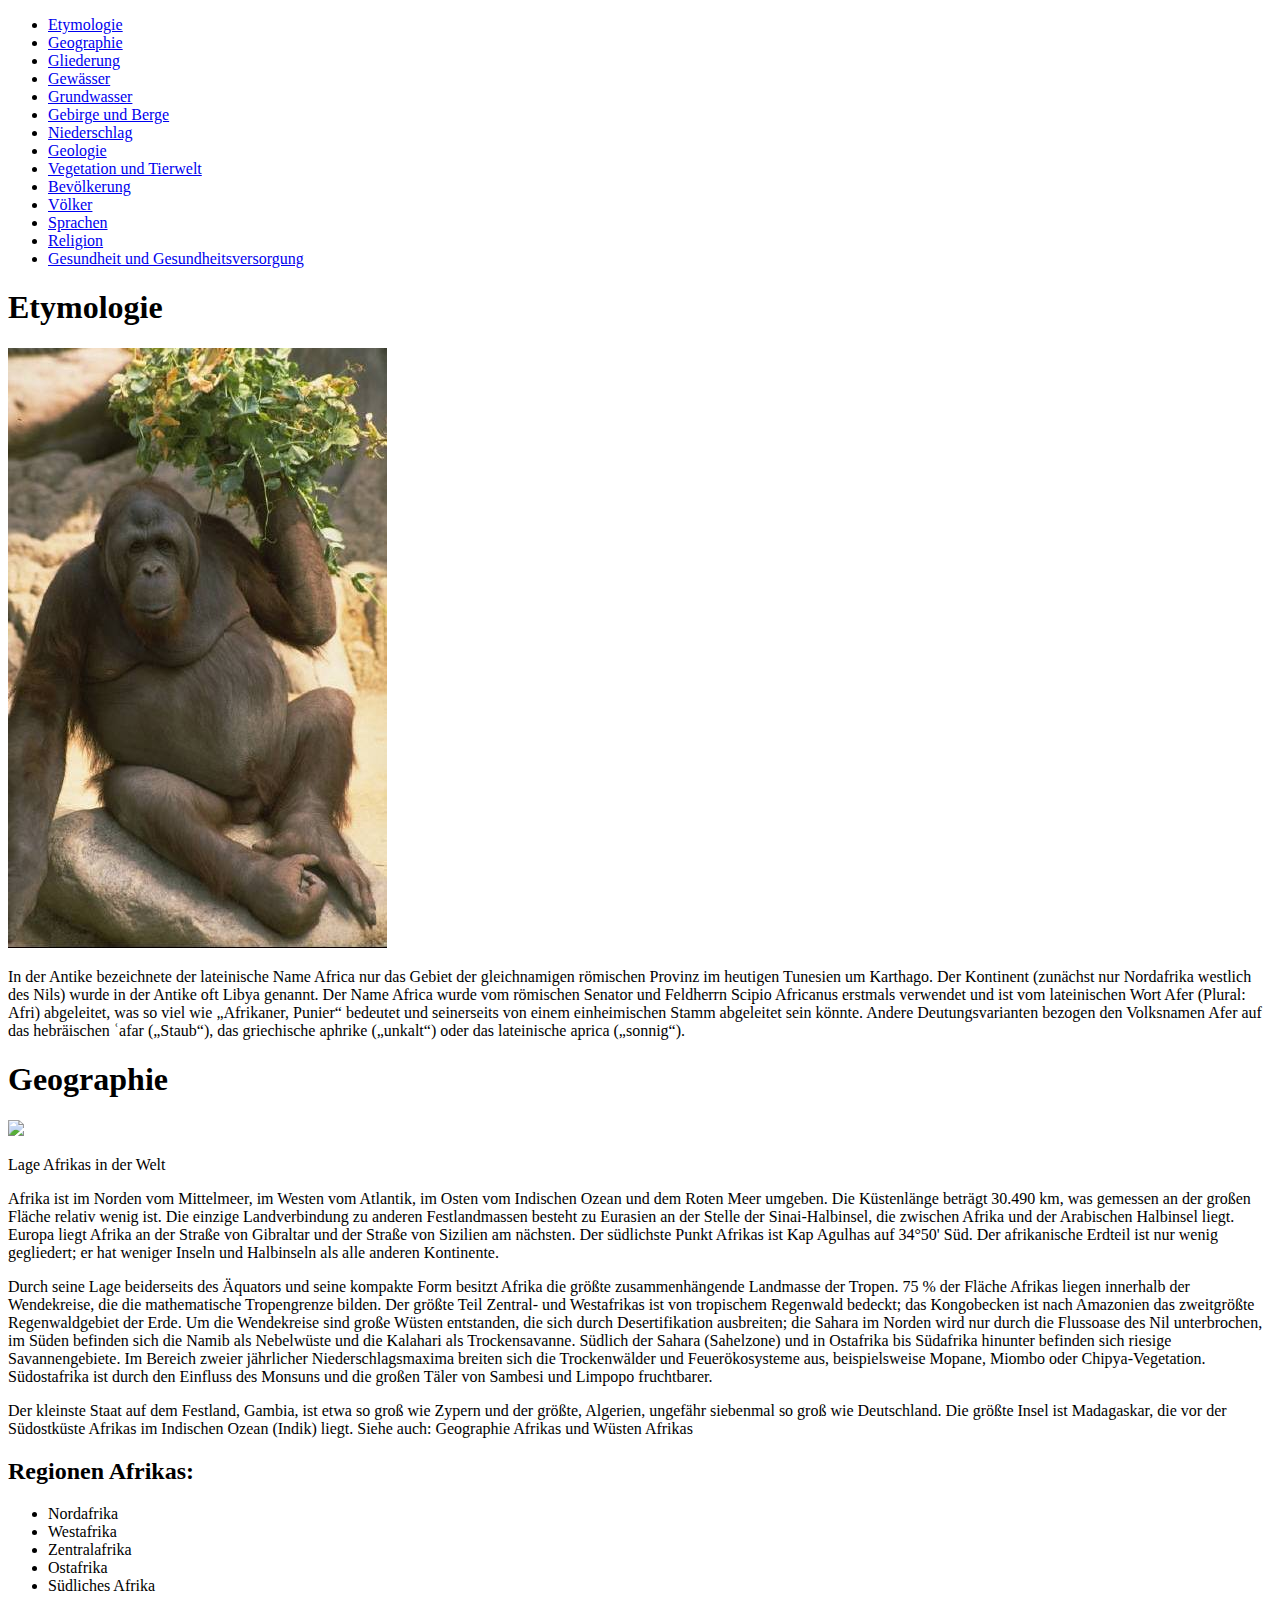
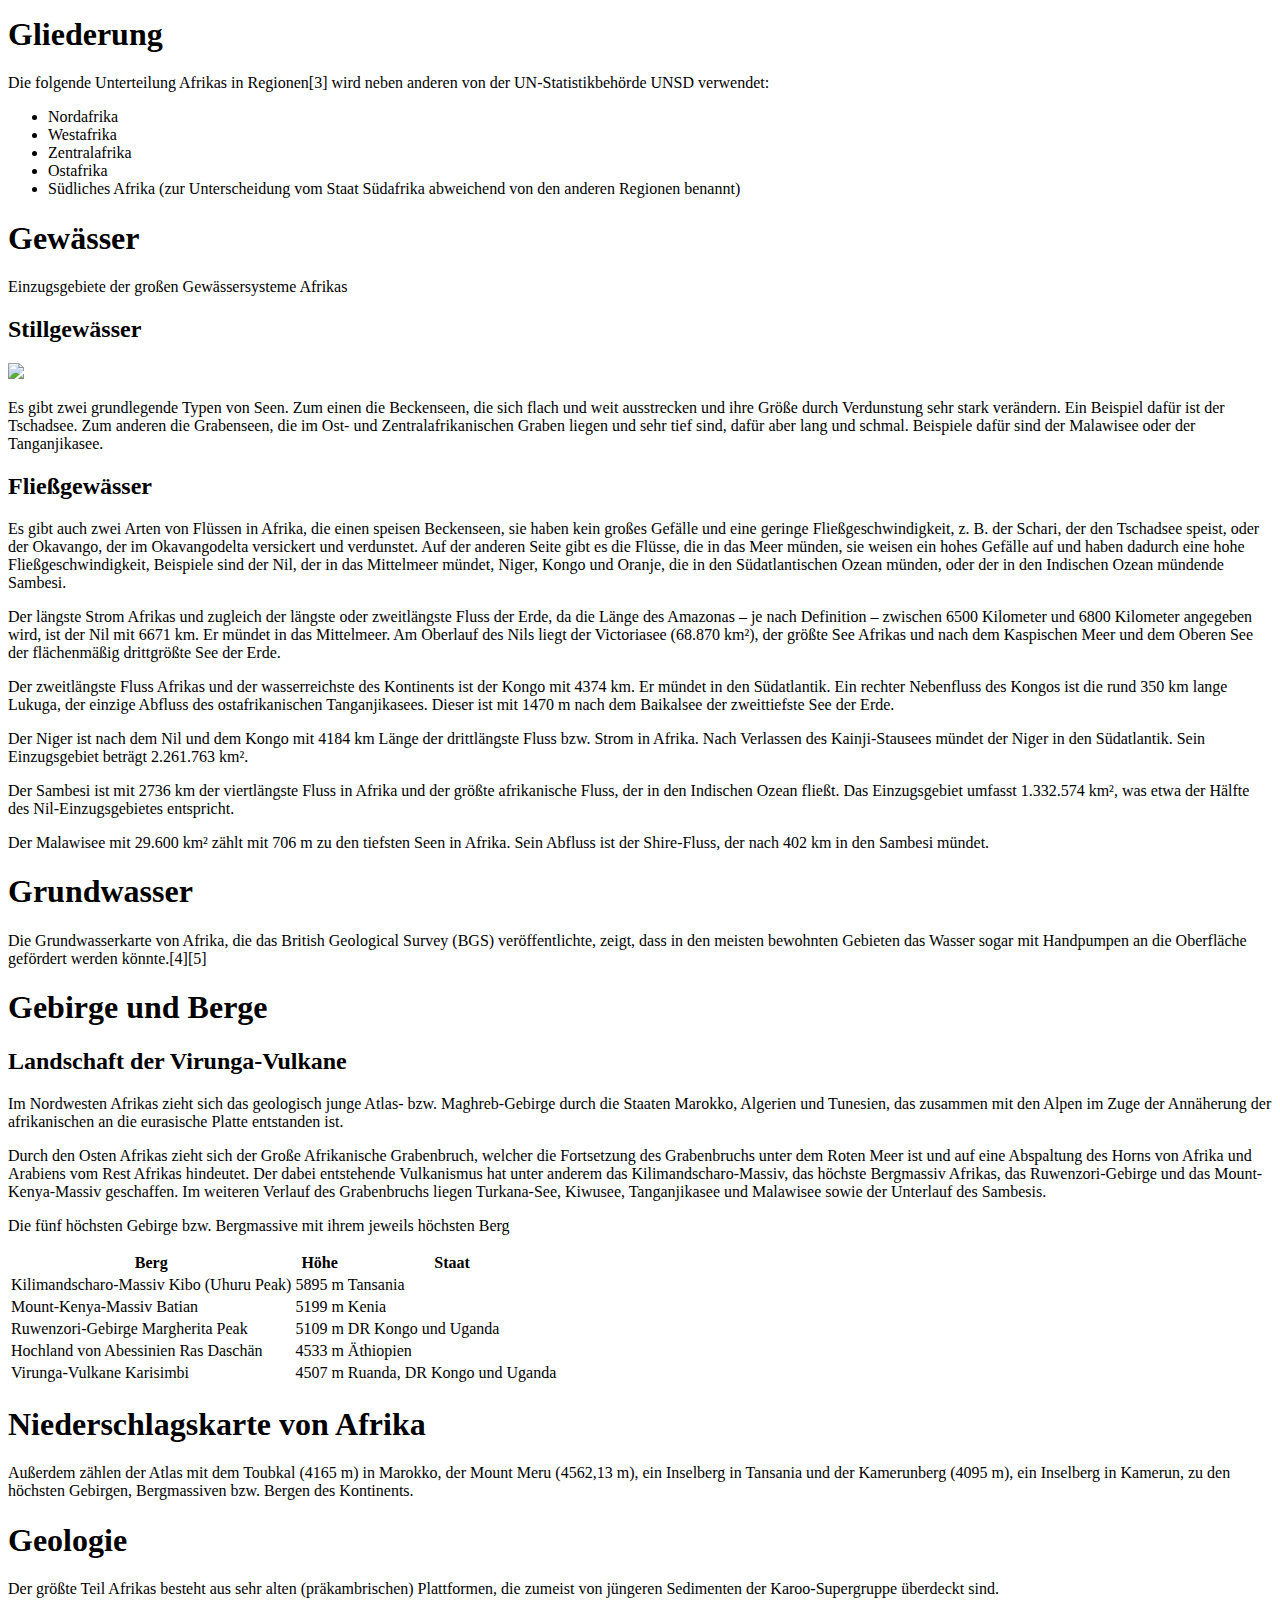
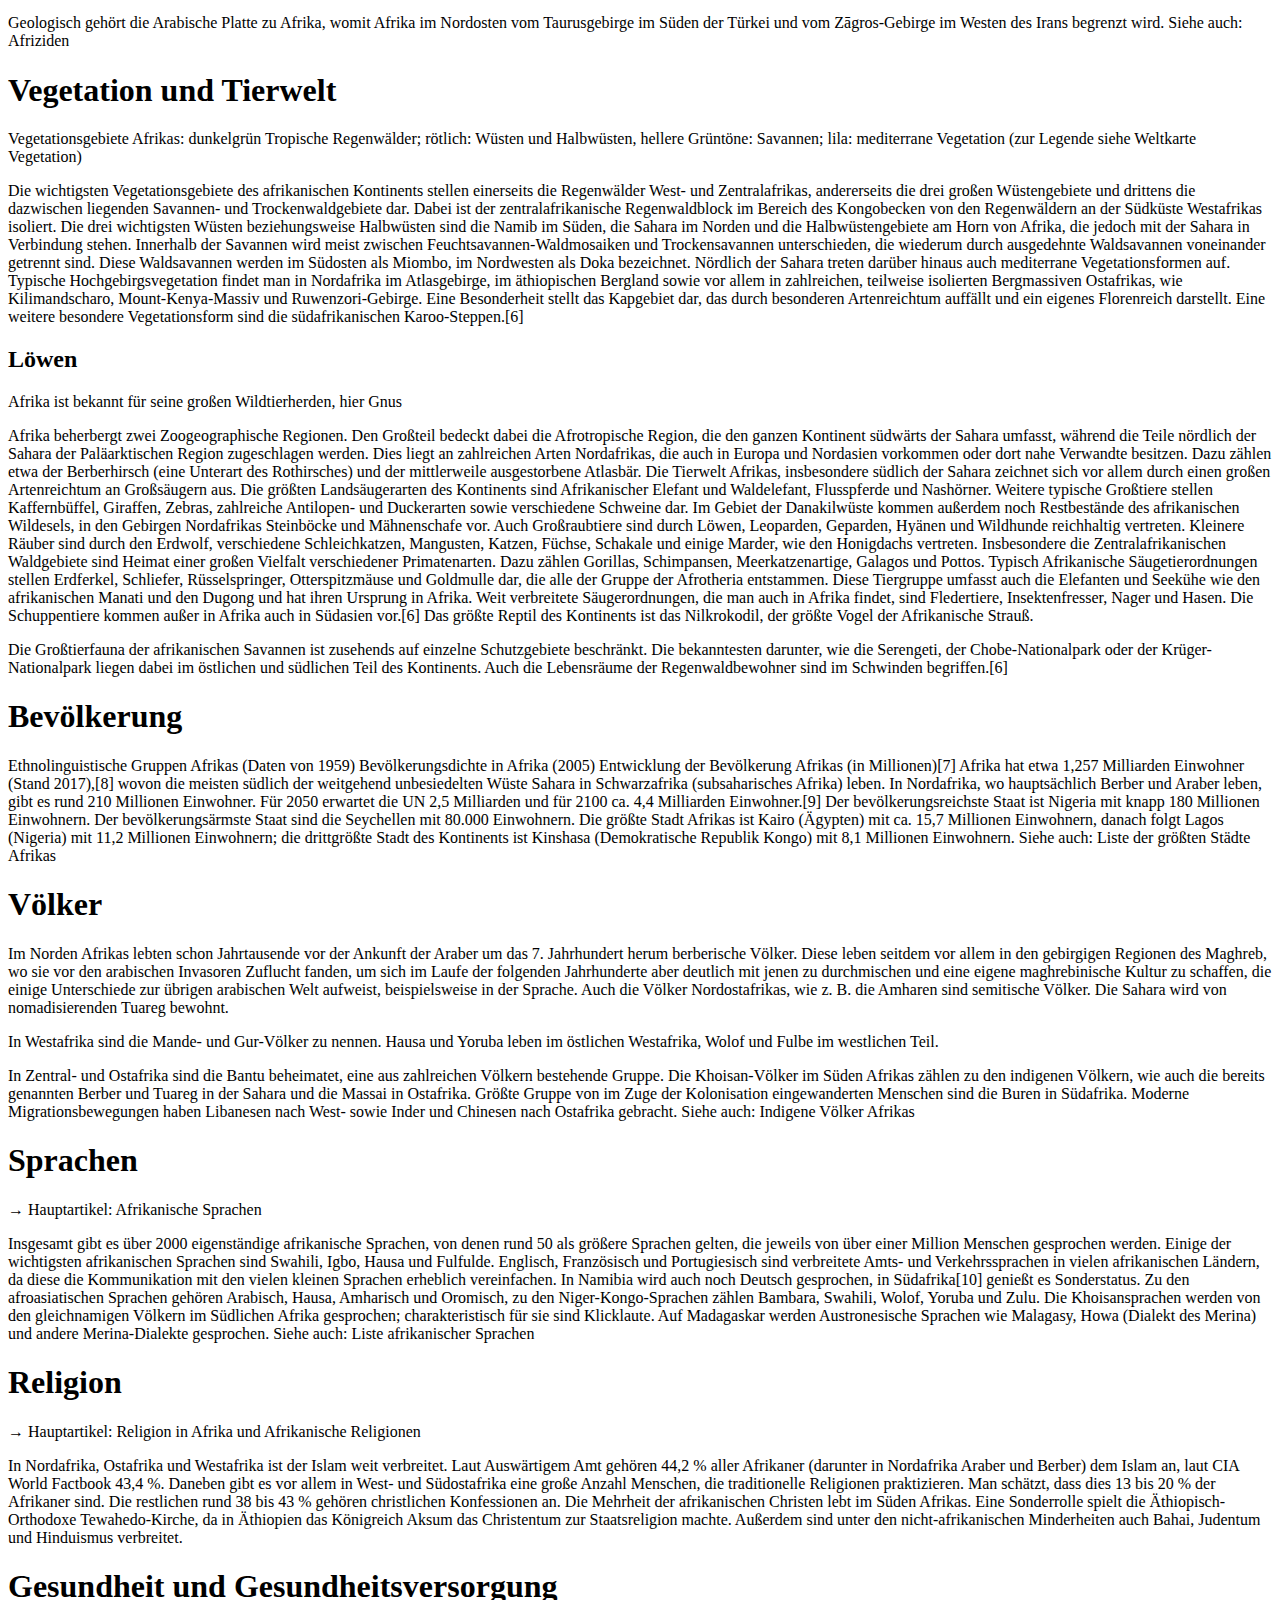
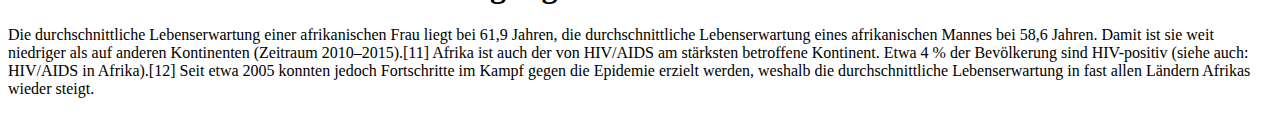
==== index.html @ d251f1cb "added base structure and content to index file" ====
<!DOCTYPE html>
<html lang="en">
<head>
    <meta charset="UTF-8">
    <meta name="viewport" content="width=device-width, initial-scale=1.0">
    <title>Repetition</title>
</head>
<body>
    <div id="wrapper">
        <header>
            <nav>
                <ul>
                    <li><a href="#etymologie">Etymologie</a></li>
                    <li><a href="#geographie">Geographie</a></li>
                    <li><a href="#gliederung">Gliederung</a></li>
                    <li><a href="#gewässer">Gewässer</a></li>
                    <li><a href="#grundwasser">Grundwasser</a></li>
                    <li><a href="#gebirge_berge">Gebirge und Berge</a></li>
                    <li><a href="#niederschlag">Niederschlag</a></li>
                    <li><a href="#geologie">Geologie</a></li>
                    <li><a href="#vegetation_tierwelt">Vegetation und Tierwelt</a></li>
                    <li><a href="#bevölkerung">Bevölkerung</a></li>
                    <li><a href="#völker">Völker</a></li>
                    <li><a href="#sprachen">Sprachen</a></li>
                    <li><a href="#religion">Religion</a></li>
                    <li><a href="#gesundheit_gesundheitsversorgung">Gesundheit und Gesundheitsversorgung</a></li>
                </ul>
            </nav>
        </header>
        <section>
            <h1 id="etymologie">Etymologie</h1>

            <img src="img/orang_utan.jpg" alt="orang utan"/>
            <p>
                In der Antike bezeichnete der lateinische Name Africa nur das Gebiet der gleichnamigen römischen Provinz im heutigen Tunesien um Karthago. Der Kontinent (zunächst nur Nordafrika westlich des Nils) wurde in der Antike oft Libya genannt. Der Name Africa wurde vom römischen Senator und Feldherrn Scipio Africanus erstmals verwendet und ist vom lateinischen Wort Afer (Plural: Afri) abgeleitet, was so viel wie „Afrikaner, Punier“ bedeutet und seinerseits von einem einheimischen Stamm abgeleitet sein könnte. Andere Deutungsvarianten bezogen den Volksnamen Afer auf das hebräischen ʿafar („Staub“), das griechische aphrike („unkalt“) oder das lateinische aprica („sonnig“).
            </p>

            <h1 id="geographie">Geographie</h1>
            <img class="floatl" src="img/zebra.jpg" />
            <p>Lage Afrikas in der Welt</p>

            <p>Afrika ist im Norden vom Mittelmeer, im Westen vom Atlantik, im Osten vom Indischen Ozean und dem Roten Meer umgeben. Die Küstenlänge beträgt 30.490 km, was gemessen an der großen Fläche relativ wenig ist. Die einzige Landverbindung zu anderen Festlandmassen besteht zu Eurasien an der Stelle der Sinai-Halbinsel, die zwischen Afrika und der Arabischen Halbinsel liegt. Europa liegt Afrika an der Straße von Gibraltar und der Straße von Sizilien am nächsten. Der südlichste Punkt Afrikas ist Kap Agulhas auf 34°50' Süd. Der afrikanische Erdteil ist nur wenig gegliedert; er hat weniger Inseln und Halbinseln als alle anderen Kontinente.</p>

            <p>Durch seine Lage beiderseits des Äquators und seine kompakte Form besitzt Afrika die größte zusammenhängende Landmasse der Tropen. 75 % der Fläche Afrikas liegen innerhalb der Wendekreise, die die mathematische Tropengrenze bilden. Der größte Teil Zentral- und Westafrikas ist von tropischem Regenwald bedeckt; das Kongobecken ist nach Amazonien das zweitgrößte Regenwaldgebiet der Erde. Um die Wendekreise sind große Wüsten entstanden, die sich durch Desertifikation ausbreiten; die Sahara im Norden wird nur durch die Flussoase des Nil unterbrochen, im Süden befinden sich die Namib als Nebelwüste und die Kalahari als Trockensavanne. Südlich der Sahara (Sahelzone) und in Ostafrika bis Südafrika hinunter befinden sich riesige Savannengebiete. Im Bereich zweier jährlicher Niederschlagsmaxima breiten sich die Trockenwälder und Feuerökosysteme aus, beispielsweise Mopane, Miombo oder Chipya-Vegetation. Südostafrika ist durch den Einfluss des Monsuns und die großen Täler von Sambesi und Limpopo fruchtbarer.</p>

            <p>Der kleinste Staat auf dem Festland, Gambia, ist etwa so groß wie Zypern und der größte, Algerien, ungefähr siebenmal so groß wie Deutschland. Die größte Insel ist Madagaskar, die vor der Südostküste Afrikas im Indischen Ozean (Indik) liegt.
            Siehe auch: Geographie Afrikas und Wüsten Afrikas</p>
            <h2>Regionen Afrikas:</h2>
            <ul>
                <li>Nordafrika</li>
                <li>Westafrika</li>
                <li>Zentralafrika</li>
                <li>Ostafrika</li>
                <li>Südliches Afrika</li>
            </ul>

            <h1 id="gliederung">Gliederung</h1>
            <p>
                Die folgende Unterteilung Afrikas in Regionen[3] wird neben anderen von der UN-Statistikbehörde UNSD verwendet:
            </p>
            <ul>
                <li>Nordafrika</li>
                <li>Westafrika</li>
                <li>Zentralafrika</li>
                <li>Ostafrika</li>
                <li>Südliches Afrika (zur Unterscheidung vom Staat Südafrika abweichend von den anderen Regionen benannt)</li>
            </ul>

            <h1 id="gewässer">Gewässer</h1>
            <p>Einzugsgebiete der großen Gewässersysteme Afrikas</p>
            <h2>Stillgewässer</h2>
            <img class="floatl" src="img/gepard.jpg" />
            <p>Es gibt zwei grundlegende Typen von Seen. Zum einen die Beckenseen, die sich flach und weit ausstrecken und ihre Größe durch Verdunstung sehr stark verändern. Ein Beispiel dafür ist der Tschadsee. Zum anderen die Grabenseen, die im Ost- und Zentralafrikanischen Graben liegen und sehr tief sind, dafür aber lang und schmal. Beispiele dafür sind der Malawisee oder der Tanganjikasee.</p>

            <h2>Fließgewässer</h2>
            <p>Es gibt auch zwei Arten von Flüssen in Afrika, die einen speisen Beckenseen, sie haben kein großes Gefälle und eine geringe Fließgeschwindigkeit, z. B. der Schari, der den Tschadsee speist, oder der Okavango, der im Okavangodelta versickert und verdunstet. Auf der anderen Seite gibt es die Flüsse, die in das Meer münden, sie weisen ein hohes Gefälle auf und haben dadurch eine hohe Fließgeschwindigkeit, Beispiele sind der Nil, der in das Mittelmeer mündet, Niger, Kongo und Oranje, die in den Südatlantischen Ozean münden, oder der in den Indischen Ozean mündende Sambesi.</p>

            <p>Der längste Strom Afrikas und zugleich der längste oder zweitlängste Fluss der Erde, da die Länge des Amazonas – je nach Definition – zwischen 6500 Kilometer und 6800 Kilometer angegeben wird, ist der Nil mit 6671 km. Er mündet in das Mittelmeer.
                Am Oberlauf des Nils liegt der Victoriasee (68.870 km²), der größte See Afrikas und nach dem Kaspischen Meer und dem Oberen See der flächenmäßig drittgrößte See der Erde.</p>

            <p>Der zweitlängste Fluss Afrikas und der wasserreichste des Kontinents ist der Kongo mit 4374 km. Er mündet in den Südatlantik.
                Ein rechter Nebenfluss des Kongos ist die rund 350 km lange Lukuga, der einzige Abfluss des ostafrikanischen Tanganjikasees. Dieser ist mit 1470 m nach dem Baikalsee der zweittiefste See der Erde.</p>

            <p>Der Niger ist nach dem Nil und dem Kongo mit 4184 km Länge der drittlängste Fluss bzw. Strom in Afrika. Nach Verlassen des Kainji-Stausees mündet der Niger in den Südatlantik. Sein Einzugsgebiet beträgt 2.261.763 km².</p>

            <p>Der Sambesi ist mit 2736 km der viertlängste Fluss in Afrika und der größte afrikanische Fluss, der in den Indischen Ozean fließt. Das Einzugsgebiet umfasst 1.332.574 km², was etwa der Hälfte des Nil-Einzugsgebietes entspricht.</p>
            
            <p>Der Malawisee mit 29.600 km² zählt mit 706 m zu den tiefsten Seen in Afrika. Sein Abfluss ist der Shire-Fluss, der nach 402 km in den Sambesi mündet.</p>
        
            
            <h1 id="grundwasser">Grundwasser</h1>
            <p>
                Die Grundwasserkarte von Afrika, die das British Geological Survey (BGS) veröffentlichte, zeigt, dass in den meisten bewohnten Gebieten das Wasser sogar mit Handpumpen an die Oberfläche gefördert werden könnte.[4][5]
            </p>

            <h1 id="gebirge_berge">Gebirge und Berge</h1>
            <p>
                <h2>Landschaft der Virunga-Vulkane</h2>

                <p>Im Nordwesten Afrikas zieht sich das geologisch junge Atlas- bzw. Maghreb-Gebirge durch die Staaten Marokko, Algerien und Tunesien, das zusammen mit den Alpen im Zuge der Annäherung der afrikanischen an die eurasische Platte entstanden ist.</p>

                <p>Durch den Osten Afrikas zieht sich der Große Afrikanische Grabenbruch, welcher die Fortsetzung des Grabenbruchs unter dem Roten Meer ist und auf eine Abspaltung des Horns von Afrika und Arabiens vom Rest Afrikas hindeutet. Der dabei entstehende Vulkanismus hat unter anderem das Kilimandscharo-Massiv, das höchste Bergmassiv Afrikas, das Ruwenzori-Gebirge und das Mount-Kenya-Massiv geschaffen. Im weiteren Verlauf des Grabenbruchs liegen Turkana-See, Kiwusee, Tanganjikasee und Malawisee sowie der Unterlauf des Sambesis.</p>
                <p>Die fünf höchsten Gebirge bzw. Bergmassive mit ihrem jeweils höchsten Berg</p>
            </p>
            <table>
                <thead>
                    <th>Berg</th>
                    <th>Höhe</th>
                    <th>Staat</th>
                </thead>
                <tbody>
                    <tr>
                        <td>Kilimandscharo-Massiv Kibo (Uhuru Peak) </td>
                        <td>5895 m</td>
                        <td>Tansania</td>
                    </tr>
                    <tr>
                        <td>Mount-Kenya-Massiv 	Batian</td>
                        <td>5199 m</td>
                        <td>Kenia</td>
                    </tr>
                    <tr>
                        <td>Ruwenzori-Gebirge 	Margherita Peak </td>
                        <td>5109 m</td>
                        <td>DR Kongo und Uganda</td>
                    </tr>
                    <tr>
                        <td>Hochland von Abessinien  	Ras Daschän</td>
                        <td>4533 m</td>
                        <td>Äthiopien</td>
                    </tr>
                    <tr>
                        <td>Virunga-Vulkane 	Karisimbi </td>
                        <td>4507 m </td>
                        <td>Ruanda, DR Kongo und Uganda</td>
                    </tr> 
                </tbody>
            </table>

            <h1 id="niederschlag">Niederschlagskarte von Afrika</h1>
            <p>
                Außerdem zählen der Atlas mit dem Toubkal (4165 m) in Marokko, der Mount Meru (4562,13 m), ein Inselberg in Tansania und der Kamerunberg (4095 m), ein Inselberg in Kamerun, zu den höchsten Gebirgen, Bergmassiven bzw. Bergen des Kontinents.
            </p>

            <h1 id="geologie">Geologie</h1>
            <p>Der größte Teil Afrikas besteht aus sehr alten (präkambrischen) Plattformen, die zumeist von jüngeren Sedimenten der Karoo-Supergruppe überdeckt sind.</p>

            <p>Geologisch gehört die Arabische Platte zu Afrika, womit Afrika im Nordosten vom Taurusgebirge im Süden der Türkei und vom Zāgros-Gebirge im Westen des Irans begrenzt wird.
            Siehe auch: Afriziden</p>
            

            <h1 id="vegetation_tierwelt">Vegetation und Tierwelt</h1>
            <p>Vegetationsgebiete Afrikas: dunkelgrün Tropische Regenwälder; rötlich: Wüsten und Halbwüsten, hellere Grüntöne: Savannen; lila: mediterrane Vegetation (zur Legende siehe Weltkarte Vegetation)</p>

            <p>Die wichtigsten Vegetationsgebiete des afrikanischen Kontinents stellen einerseits die Regenwälder West- und Zentralafrikas, andererseits die drei großen Wüstengebiete und drittens die dazwischen liegenden Savannen- und Trockenwaldgebiete dar. Dabei ist der zentralafrikanische Regenwaldblock im Bereich des Kongobecken von den Regenwäldern an der Südküste Westafrikas isoliert. Die drei wichtigsten Wüsten beziehungsweise Halbwüsten sind die Namib im Süden, die Sahara im Norden und die Halbwüstengebiete am Horn von Afrika, die jedoch mit der Sahara in Verbindung stehen. Innerhalb der Savannen wird meist zwischen Feuchtsavannen-Waldmosaiken und Trockensavannen unterschieden, die wiederum durch ausgedehnte Waldsavannen voneinander getrennt sind. Diese Waldsavannen werden im Südosten als Miombo, im Nordwesten als Doka bezeichnet. Nördlich der Sahara treten darüber hinaus auch mediterrane Vegetationsformen auf. Typische Hochgebirgsvegetation findet man in Nordafrika im Atlasgebirge, im äthiopischen Bergland sowie vor allem in zahlreichen, teilweise isolierten Bergmassiven Ostafrikas, wie Kilimandscharo, Mount-Kenya-Massiv und Ruwenzori-Gebirge. Eine Besonderheit stellt das Kapgebiet dar, das durch besonderen Artenreichtum auffällt und ein eigenes Florenreich darstellt. Eine weitere besondere Vegetationsform sind die südafrikanischen Karoo-Steppen.[6]</p>
            
            <h2>Löwen</h2>
            <p>Afrika ist bekannt für seine großen Wildtierherden, hier Gnus</p>

            <p>Afrika beherbergt zwei Zoogeographische Regionen. Den Großteil bedeckt dabei die Afrotropische Region, die den ganzen Kontinent südwärts der Sahara umfasst, während die Teile nördlich der Sahara der Paläarktischen Region zugeschlagen werden. Dies liegt an zahlreichen Arten Nordafrikas, die auch in Europa und Nordasien vorkommen oder dort nahe Verwandte besitzen. Dazu zählen etwa der Berberhirsch (eine Unterart des Rothirsches) und der mittlerweile ausgestorbene Atlasbär. Die Tierwelt Afrikas, insbesondere südlich der Sahara zeichnet sich vor allem durch einen großen Artenreichtum an Großsäugern aus. Die größten Landsäugerarten des Kontinents sind Afrikanischer Elefant und Waldelefant, Flusspferde und Nashörner. Weitere typische Großtiere stellen Kaffernbüffel, Giraffen, Zebras, zahlreiche Antilopen- und Duckerarten sowie verschiedene Schweine dar. Im Gebiet der Danakilwüste kommen außerdem noch Restbestände des afrikanischen Wildesels, in den Gebirgen Nordafrikas Steinböcke und Mähnenschafe vor. Auch Großraubtiere sind durch Löwen, Leoparden, Geparden, Hyänen und Wildhunde reichhaltig vertreten. Kleinere Räuber sind durch den Erdwolf, verschiedene Schleichkatzen, Mangusten, Katzen, Füchse, Schakale und einige Marder, wie den Honigdachs vertreten. Insbesondere die Zentralafrikanischen Waldgebiete sind Heimat einer großen Vielfalt verschiedener Primatenarten. Dazu zählen Gorillas, Schimpansen, Meerkatzenartige, Galagos und Pottos. Typisch Afrikanische Säugetierordnungen stellen Erdferkel, Schliefer, Rüsselspringer, Otterspitzmäuse und Goldmulle dar, die alle der Gruppe der Afrotheria entstammen. Diese Tiergruppe umfasst auch die Elefanten und Seekühe wie den afrikanischen Manati und den Dugong und hat ihren Ursprung in Afrika. Weit verbreitete Säugerordnungen, die man auch in Afrika findet, sind Fledertiere, Insektenfresser, Nager und Hasen. Die Schuppentiere kommen außer in Afrika auch in Südasien vor.[6] Das größte Reptil des Kontinents ist das Nilkrokodil, der größte Vogel der Afrikanische Strauß.</p>

            <p>Die Großtierfauna der afrikanischen Savannen ist zusehends auf einzelne Schutzgebiete beschränkt. Die bekanntesten darunter, wie die Serengeti, der Chobe-Nationalpark oder der Krüger-Nationalpark liegen dabei im östlichen und südlichen Teil des Kontinents. Auch die Lebensräume der Regenwaldbewohner sind im Schwinden begriffen.[6]</p>

            <h1 id="bevölkerung">Bevölkerung</h1>
            <p>
                Ethnolinguistische Gruppen Afrikas (Daten von 1959)
                Bevölkerungsdichte in Afrika (2005)

                Entwicklung der Bevölkerung Afrikas (in Millionen)[7]

                Afrika hat etwa 1,257 Milliarden Einwohner (Stand 2017),[8] wovon die meisten südlich der weitgehend unbesiedelten Wüste Sahara in Schwarzafrika (subsaharisches Afrika) leben. In Nordafrika, wo hauptsächlich Berber und Araber leben, gibt es rund 210 Millionen Einwohner. Für 2050 erwartet die UN 2,5 Milliarden und für 2100 ca. 4,4 Milliarden Einwohner.[9]

                Der bevölkerungsreichste Staat ist Nigeria mit knapp 180 Millionen Einwohnern. Der bevölkerungsärmste Staat sind die Seychellen mit 80.000 Einwohnern.

                Die größte Stadt Afrikas ist Kairo (Ägypten) mit ca. 15,7 Millionen Einwohnern, danach folgt Lagos (Nigeria) mit 11,2 Millionen Einwohnern; die drittgrößte Stadt des Kontinents ist Kinshasa (Demokratische Republik Kongo) mit 8,1 Millionen Einwohnern.
                Siehe auch: Liste der größten Städte Afrikas
            </p>

            <h1 id="völker">Völker</h1>
            <p>Im Norden Afrikas lebten schon Jahrtausende vor der Ankunft der Araber um das 7. Jahrhundert herum berberische Völker. Diese leben seitdem vor allem in den gebirgigen Regionen des Maghreb, wo sie vor den arabischen Invasoren Zuflucht fanden, um sich im Laufe der folgenden Jahrhunderte aber deutlich mit jenen zu durchmischen und eine eigene maghrebinische Kultur zu schaffen, die einige Unterschiede zur übrigen arabischen Welt aufweist, beispielsweise in der Sprache. Auch die Völker Nordostafrikas, wie z. B. die Amharen sind semitische Völker. Die Sahara wird von nomadisierenden Tuareg bewohnt.</p>

            <p>In Westafrika sind die Mande- und Gur-Völker zu nennen. Hausa und Yoruba leben im östlichen Westafrika, Wolof und Fulbe im westlichen Teil.</p>

            <p>In Zentral- und Ostafrika sind die Bantu beheimatet, eine aus zahlreichen Völkern bestehende Gruppe. Die Khoisan-Völker im Süden Afrikas zählen zu den indigenen Völkern, wie auch die bereits genannten Berber und Tuareg in der Sahara und die Massai in Ostafrika. Größte Gruppe von im Zuge der Kolonisation eingewanderten Menschen sind die Buren in Südafrika. Moderne Migrationsbewegungen haben Libanesen nach West- sowie Inder und Chinesen nach Ostafrika gebracht.
            Siehe auch: Indigene Völker Afrikas</p>

            <h1 id="sprachen">Sprachen</h1>
            <p>→ Hauptartikel: Afrikanische Sprachen</p>

            <p>Insgesamt gibt es über 2000 eigenständige afrikanische Sprachen, von denen rund 50 als größere Sprachen gelten, die jeweils von über einer Million Menschen gesprochen werden. Einige der wichtigsten afrikanischen Sprachen sind Swahili, Igbo, Hausa und Fulfulde. Englisch, Französisch und Portugiesisch sind verbreitete Amts- und Verkehrssprachen in vielen afrikanischen Ländern, da diese die Kommunikation mit den vielen kleinen Sprachen erheblich vereinfachen. In Namibia wird auch noch Deutsch gesprochen, in Südafrika[10] genießt es Sonderstatus.

            Zu den afroasiatischen Sprachen gehören Arabisch, Hausa, Amharisch und Oromisch, zu den Niger-Kongo-Sprachen zählen Bambara, Swahili, Wolof, Yoruba und Zulu. Die Khoisansprachen werden von den gleichnamigen Völkern im Südlichen Afrika gesprochen; charakteristisch für sie sind Klicklaute. Auf Madagaskar werden Austronesische Sprachen wie Malagasy, Howa (Dialekt des Merina) und andere Merina-Dialekte gesprochen.
            Siehe auch: Liste afrikanischer Sprachen</p>
            

            <h1 id="religion">Religion</h1> 
            <p>→ Hauptartikel: Religion in Afrika und Afrikanische Religionen</p>

            <p>In Nordafrika, Ostafrika und Westafrika ist der Islam weit verbreitet. Laut Auswärtigem Amt gehören 44,2 % aller Afrikaner (darunter in Nordafrika Araber und Berber) dem Islam an, laut CIA World Factbook 43,4 %. Daneben gibt es vor allem in West- und Südostafrika eine große Anzahl Menschen, die traditionelle Religionen praktizieren. Man schätzt, dass dies 13 bis 20 % der Afrikaner sind. Die restlichen rund 38 bis 43 % gehören christlichen Konfessionen an. Die Mehrheit der afrikanischen Christen lebt im Süden Afrikas. Eine Sonderrolle spielt die Äthiopisch-Orthodoxe Tewahedo-Kirche, da in Äthiopien das Königreich Aksum das Christentum zur Staatsreligion machte. Außerdem sind unter den nicht-afrikanischen Minderheiten auch Bahai, Judentum und Hinduismus verbreitet.</p>
        

            <h1 id="gesundheit_gesundheitsversorgung">Gesundheit und Gesundheitsversorgung</h1>
            <p>
                Die durchschnittliche Lebenserwartung einer afrikanischen Frau liegt bei 61,9 Jahren, die durchschnittliche Lebenserwartung eines afrikanischen Mannes bei 58,6 Jahren. Damit ist sie weit niedriger als auf anderen Kontinenten (Zeitraum 2010–2015).[11] Afrika ist auch der von HIV/AIDS am stärksten betroffene Kontinent. Etwa 4 % der Bevölkerung sind HIV-positiv (siehe auch: HIV/AIDS in Afrika).[12] Seit etwa 2005 konnten jedoch Fortschritte im Kampf gegen die Epidemie erzielt werden, weshalb die durchschnittliche Lebenserwartung in fast allen Ländern Afrikas wieder steigt. 
            </p>
                

        </section>
    </div><!--end wrapper-->
</body>
</html>
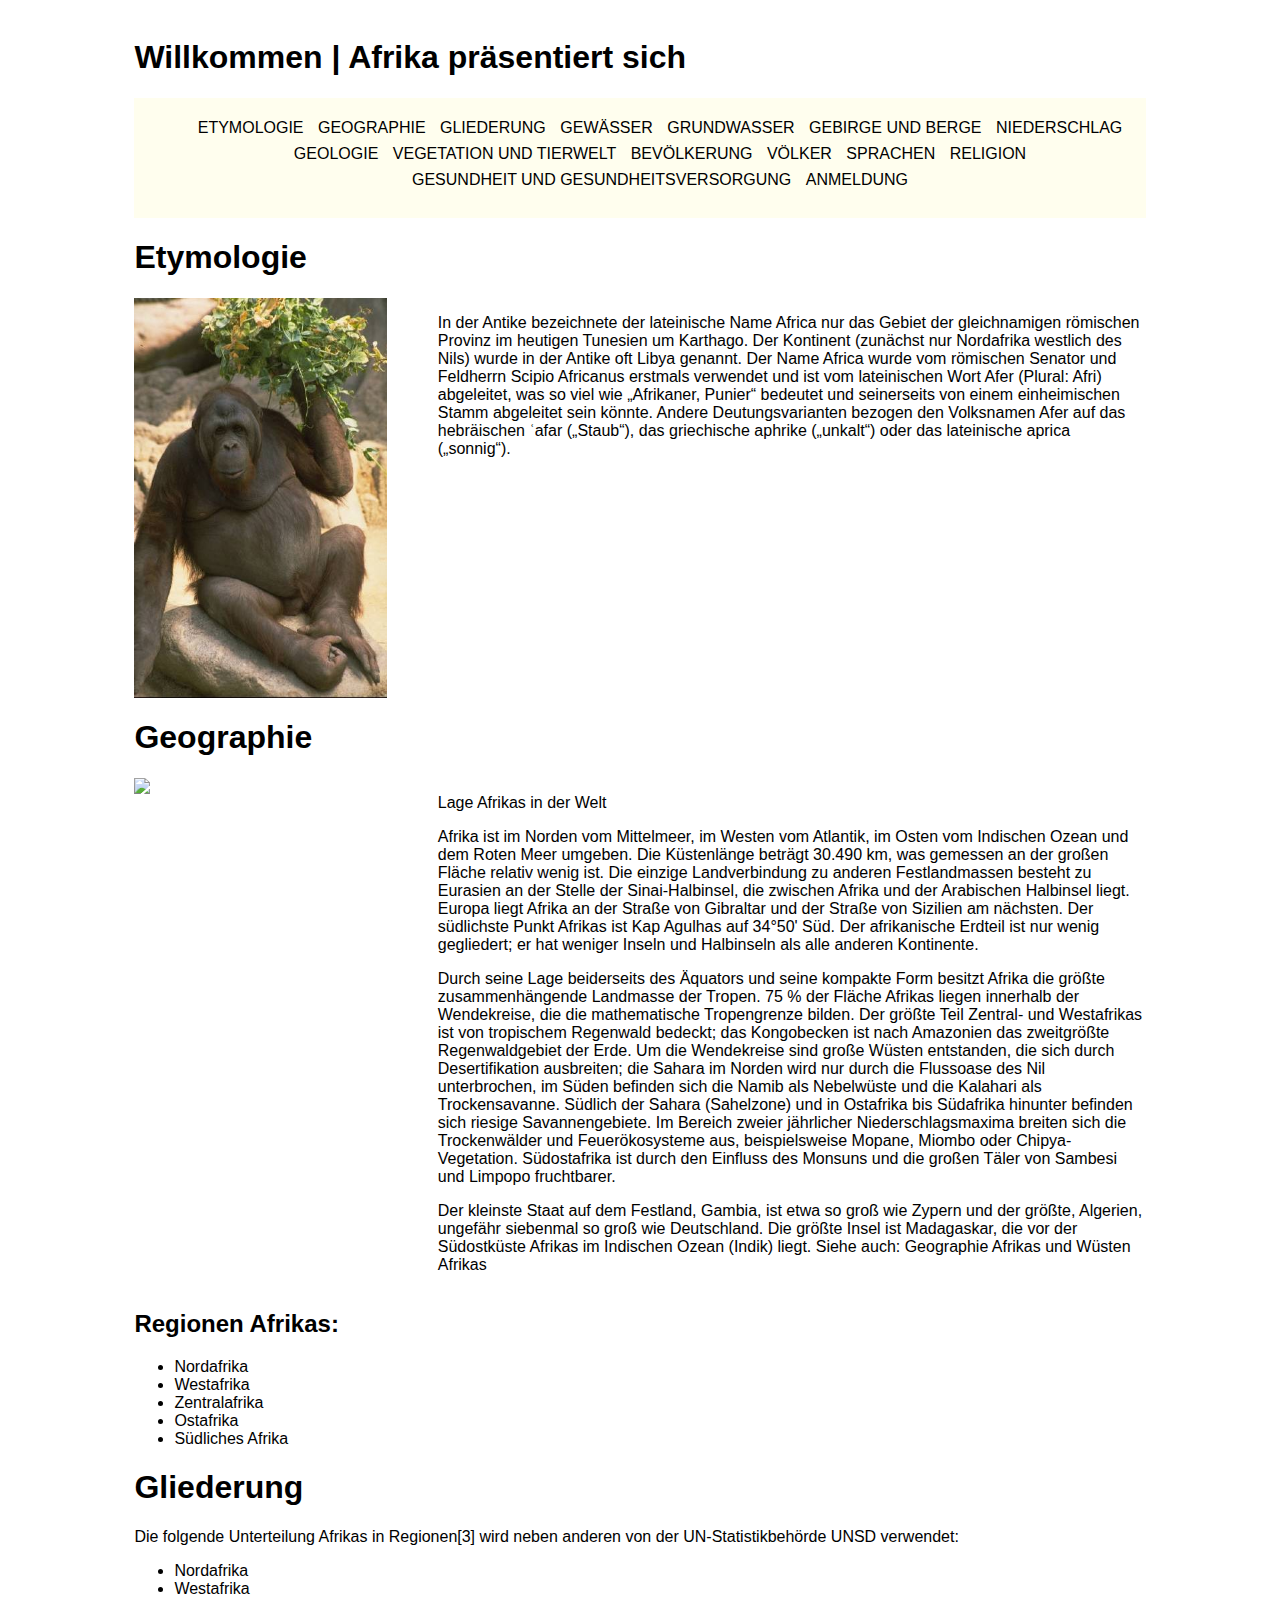
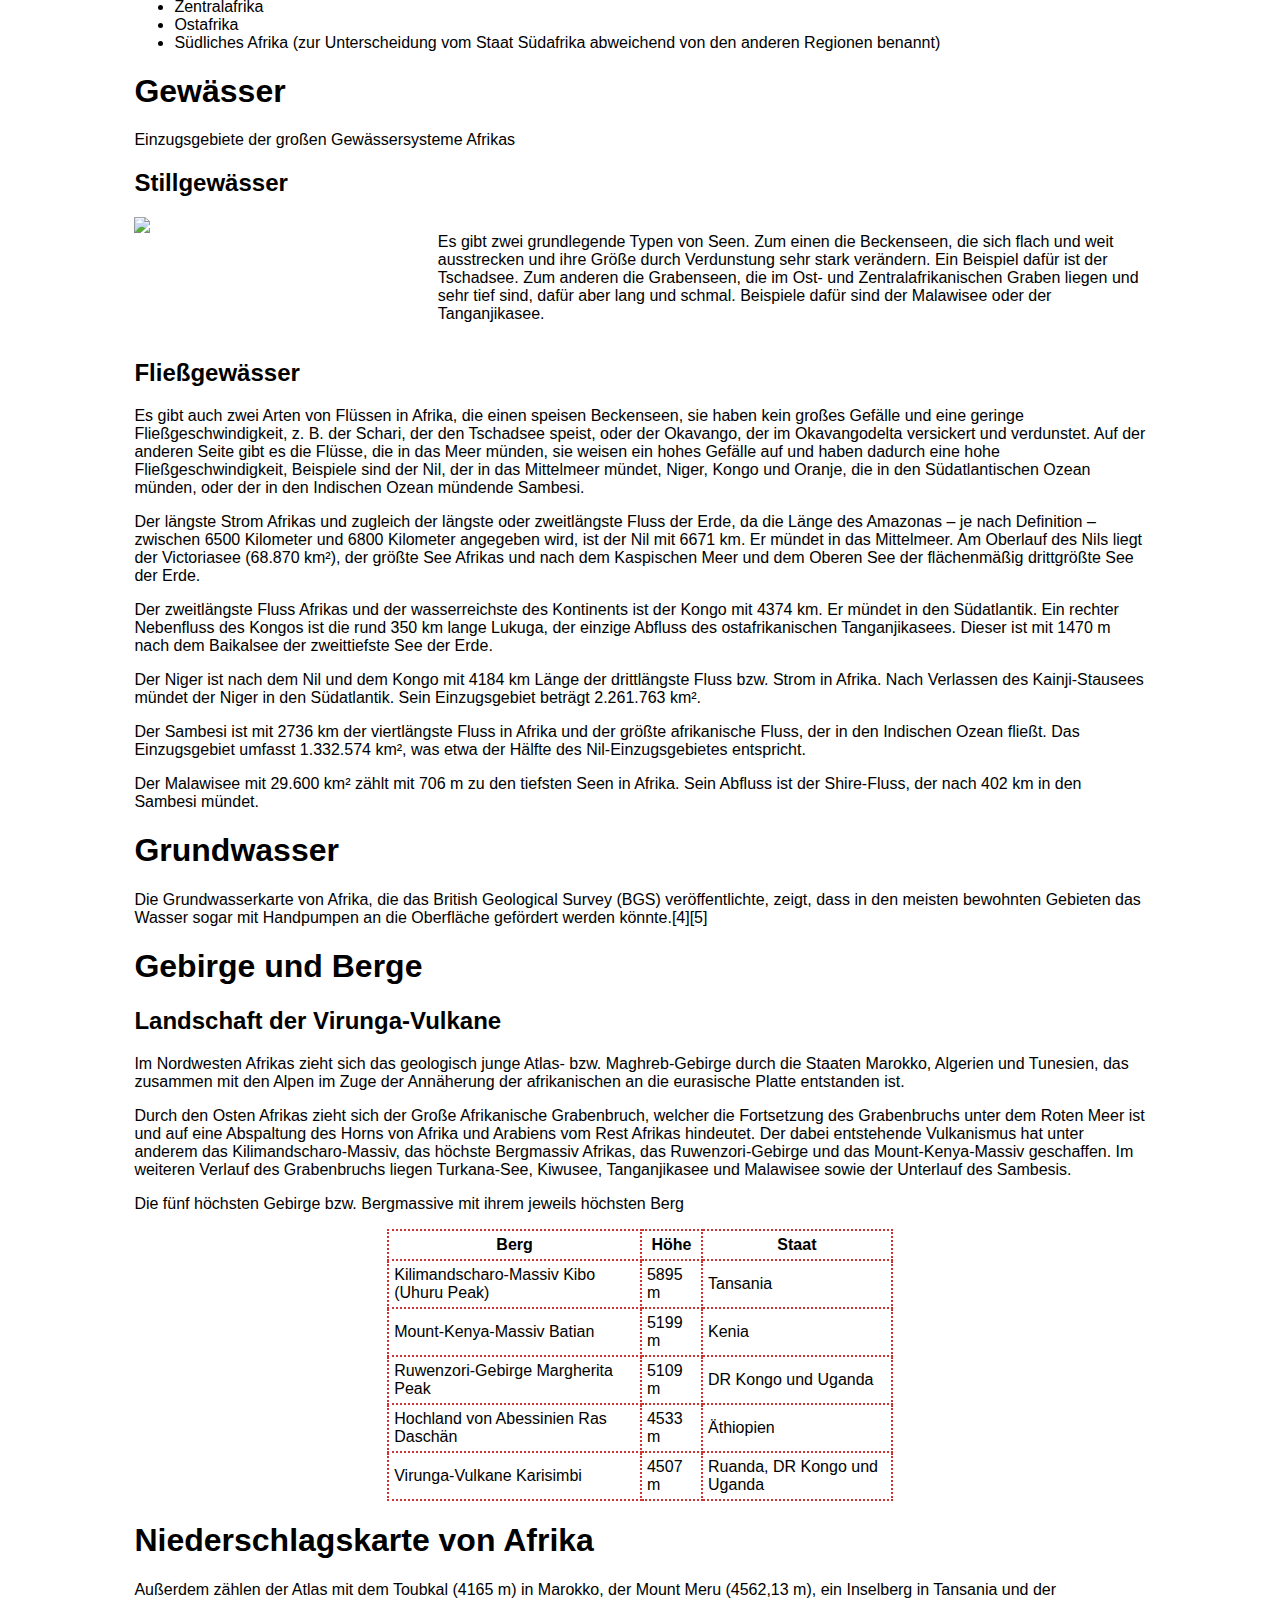
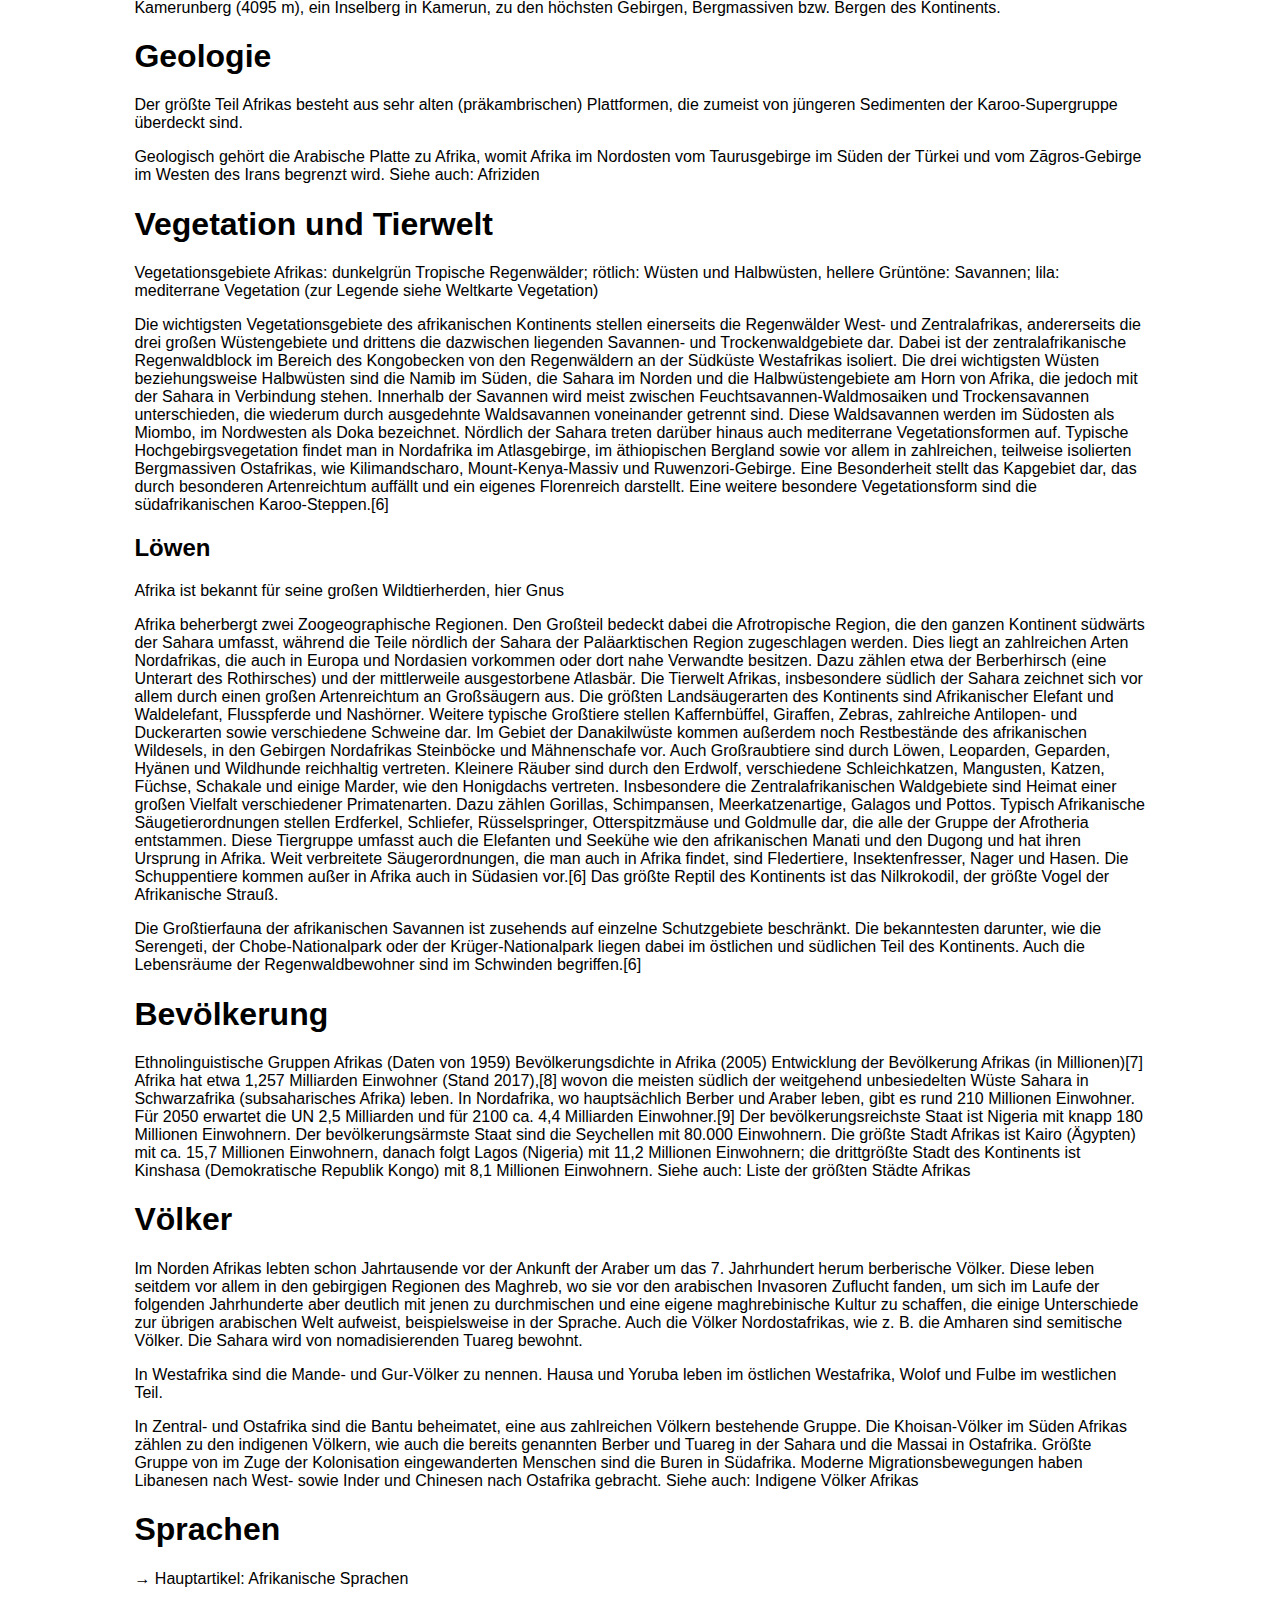
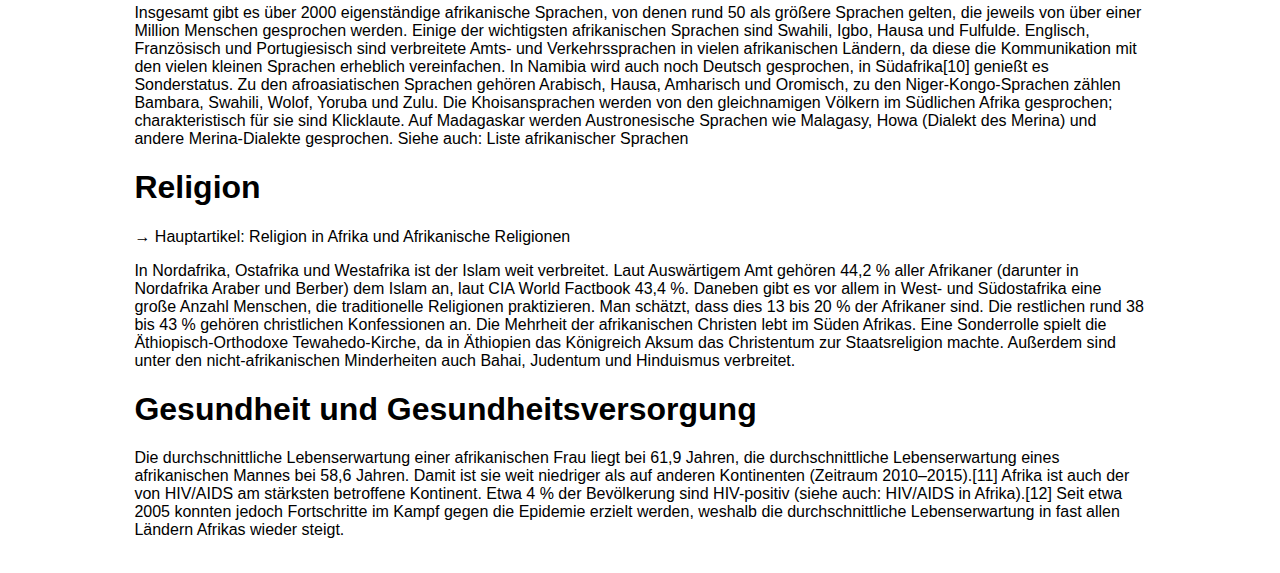
==== commit 5bd43c2a: "added styling to main page" ====
--- a/index.html
+++ b/index.html
@@ -3,11 +3,14 @@
 <head>
     <meta charset="UTF-8">
     <meta name="viewport" content="width=device-width, initial-scale=1.0">
-    <title>Repetition</title>
+    <link rel="stylesheet" href="./css/style.css">
+    <title>Afrika</title>
 </head>
 <body>
     <div id="wrapper">
+        <h1>Willkommen | Afrika präsentiert sich</h1>
         <header>
+            
             <nav>
                 <ul>
                     <li><a href="#etymologie">Etymologie</a></li>
@@ -24,27 +27,32 @@
                     <li><a href="#sprachen">Sprachen</a></li>
                     <li><a href="#religion">Religion</a></li>
                     <li><a href="#gesundheit_gesundheitsversorgung">Gesundheit und Gesundheitsversorgung</a></li>
+                    <li><a href="./pages/anmeldung.html">Anmeldung</a></li>
                 </ul>
             </nav>
         </header>
         <section>
             <h1 id="etymologie">Etymologie</h1>
 
-            <img src="img/orang_utan.jpg" alt="orang utan"/>
-            <p>
+            <img class="floatl" src="img/orang_utan.jpg" alt="orang utan"/>
+            <p class="floatr">
                 In der Antike bezeichnete der lateinische Name Africa nur das Gebiet der gleichnamigen römischen Provinz im heutigen Tunesien um Karthago. Der Kontinent (zunächst nur Nordafrika westlich des Nils) wurde in der Antike oft Libya genannt. Der Name Africa wurde vom römischen Senator und Feldherrn Scipio Africanus erstmals verwendet und ist vom lateinischen Wort Afer (Plural: Afri) abgeleitet, was so viel wie „Afrikaner, Punier“ bedeutet und seinerseits von einem einheimischen Stamm abgeleitet sein könnte. Andere Deutungsvarianten bezogen den Volksnamen Afer auf das hebräischen ʿafar („Staub“), das griechische aphrike („unkalt“) oder das lateinische aprica („sonnig“).
             </p>
+            <div class="cllfix"></div>
 
             <h1 id="geographie">Geographie</h1>
             <img class="floatl" src="img/zebra.jpg" />
-            <p>Lage Afrikas in der Welt</p>
-
-            <p>Afrika ist im Norden vom Mittelmeer, im Westen vom Atlantik, im Osten vom Indischen Ozean und dem Roten Meer umgeben. Die Küstenlänge beträgt 30.490 km, was gemessen an der großen Fläche relativ wenig ist. Die einzige Landverbindung zu anderen Festlandmassen besteht zu Eurasien an der Stelle der Sinai-Halbinsel, die zwischen Afrika und der Arabischen Halbinsel liegt. Europa liegt Afrika an der Straße von Gibraltar und der Straße von Sizilien am nächsten. Der südlichste Punkt Afrikas ist Kap Agulhas auf 34°50' Süd. Der afrikanische Erdteil ist nur wenig gegliedert; er hat weniger Inseln und Halbinseln als alle anderen Kontinente.</p>
-
-            <p>Durch seine Lage beiderseits des Äquators und seine kompakte Form besitzt Afrika die größte zusammenhängende Landmasse der Tropen. 75 % der Fläche Afrikas liegen innerhalb der Wendekreise, die die mathematische Tropengrenze bilden. Der größte Teil Zentral- und Westafrikas ist von tropischem Regenwald bedeckt; das Kongobecken ist nach Amazonien das zweitgrößte Regenwaldgebiet der Erde. Um die Wendekreise sind große Wüsten entstanden, die sich durch Desertifikation ausbreiten; die Sahara im Norden wird nur durch die Flussoase des Nil unterbrochen, im Süden befinden sich die Namib als Nebelwüste und die Kalahari als Trockensavanne. Südlich der Sahara (Sahelzone) und in Ostafrika bis Südafrika hinunter befinden sich riesige Savannengebiete. Im Bereich zweier jährlicher Niederschlagsmaxima breiten sich die Trockenwälder und Feuerökosysteme aus, beispielsweise Mopane, Miombo oder Chipya-Vegetation. Südostafrika ist durch den Einfluss des Monsuns und die großen Täler von Sambesi und Limpopo fruchtbarer.</p>
-
-            <p>Der kleinste Staat auf dem Festland, Gambia, ist etwa so groß wie Zypern und der größte, Algerien, ungefähr siebenmal so groß wie Deutschland. Die größte Insel ist Madagaskar, die vor der Südostküste Afrikas im Indischen Ozean (Indik) liegt.
-            Siehe auch: Geographie Afrikas und Wüsten Afrikas</p>
+            <div class="floatr">
+                <p>Lage Afrikas in der Welt</p>
+
+                <p>Afrika ist im Norden vom Mittelmeer, im Westen vom Atlantik, im Osten vom Indischen Ozean und dem Roten Meer umgeben. Die Küstenlänge beträgt 30.490 km, was gemessen an der großen Fläche relativ wenig ist. Die einzige Landverbindung zu anderen Festlandmassen besteht zu Eurasien an der Stelle der Sinai-Halbinsel, die zwischen Afrika und der Arabischen Halbinsel liegt. Europa liegt Afrika an der Straße von Gibraltar und der Straße von Sizilien am nächsten. Der südlichste Punkt Afrikas ist Kap Agulhas auf 34°50' Süd. Der afrikanische Erdteil ist nur wenig gegliedert; er hat weniger Inseln und Halbinseln als alle anderen Kontinente.</p>
+
+                <p>Durch seine Lage beiderseits des Äquators und seine kompakte Form besitzt Afrika die größte zusammenhängende Landmasse der Tropen. 75 % der Fläche Afrikas liegen innerhalb der Wendekreise, die die mathematische Tropengrenze bilden. Der größte Teil Zentral- und Westafrikas ist von tropischem Regenwald bedeckt; das Kongobecken ist nach Amazonien das zweitgrößte Regenwaldgebiet der Erde. Um die Wendekreise sind große Wüsten entstanden, die sich durch Desertifikation ausbreiten; die Sahara im Norden wird nur durch die Flussoase des Nil unterbrochen, im Süden befinden sich die Namib als Nebelwüste und die Kalahari als Trockensavanne. Südlich der Sahara (Sahelzone) und in Ostafrika bis Südafrika hinunter befinden sich riesige Savannengebiete. Im Bereich zweier jährlicher Niederschlagsmaxima breiten sich die Trockenwälder und Feuerökosysteme aus, beispielsweise Mopane, Miombo oder Chipya-Vegetation. Südostafrika ist durch den Einfluss des Monsuns und die großen Täler von Sambesi und Limpopo fruchtbarer.</p>
+
+                <p>Der kleinste Staat auf dem Festland, Gambia, ist etwa so groß wie Zypern und der größte, Algerien, ungefähr siebenmal so groß wie Deutschland. Die größte Insel ist Madagaskar, die vor der Südostküste Afrikas im Indischen Ozean (Indik) liegt.
+                Siehe auch: Geographie Afrikas und Wüsten Afrikas</p>
+            </div>
+            <div class="cllfix"></div>
             <h2>Regionen Afrikas:</h2>
             <ul>
                 <li>Nordafrika</li>
@@ -53,7 +61,8 @@
                 <li>Ostafrika</li>
                 <li>Südliches Afrika</li>
             </ul>
-
+            
+            
             <h1 id="gliederung">Gliederung</h1>
             <p>
                 Die folgende Unterteilung Afrikas in Regionen[3] wird neben anderen von der UN-Statistikbehörde UNSD verwendet:
@@ -70,7 +79,8 @@
             <p>Einzugsgebiete der großen Gewässersysteme Afrikas</p>
             <h2>Stillgewässer</h2>
             <img class="floatl" src="img/gepard.jpg" />
-            <p>Es gibt zwei grundlegende Typen von Seen. Zum einen die Beckenseen, die sich flach und weit ausstrecken und ihre Größe durch Verdunstung sehr stark verändern. Ein Beispiel dafür ist der Tschadsee. Zum anderen die Grabenseen, die im Ost- und Zentralafrikanischen Graben liegen und sehr tief sind, dafür aber lang und schmal. Beispiele dafür sind der Malawisee oder der Tanganjikasee.</p>
+            <p class="floatr">Es gibt zwei grundlegende Typen von Seen. Zum einen die Beckenseen, die sich flach und weit ausstrecken und ihre Größe durch Verdunstung sehr stark verändern. Ein Beispiel dafür ist der Tschadsee. Zum anderen die Grabenseen, die im Ost- und Zentralafrikanischen Graben liegen und sehr tief sind, dafür aber lang und schmal. Beispiele dafür sind der Malawisee oder der Tanganjikasee.</p>
+            <div class="cllfix"></div>
 
             <h2>Fließgewässer</h2>
             <p>Es gibt auch zwei Arten von Flüssen in Afrika, die einen speisen Beckenseen, sie haben kein großes Gefälle und eine geringe Fließgeschwindigkeit, z. B. der Schari, der den Tschadsee speist, oder der Okavango, der im Okavangodelta versickert und verdunstet. Auf der anderen Seite gibt es die Flüsse, die in das Meer münden, sie weisen ein hohes Gefälle auf und haben dadurch eine hohe Fließgeschwindigkeit, Beispiele sind der Nil, der in das Mittelmeer mündet, Niger, Kongo und Oranje, die in den Südatlantischen Ozean münden, oder der in den Indischen Ozean mündende Sambesi.</p>
--- a/css/style.css
+++ b/css/style.css
@@ -0,0 +1,101 @@
+/*basic styling*/
+
+body {
+	background: url("../assets/background.jpg");
+	background-size: 100%;
+	font-family: verdana, sans-serif;
+}
+
+a {
+	color: black;
+    margin-bottom: 5px;
+}
+
+#wrapper {
+	background: rgba(255, 255, 255, 0.7);
+	width: 80%;
+	margin: 0 auto;
+	border-radius: 5px;
+	padding: 10px;
+}
+
+header {
+	position: sticky;
+	top: 0;
+	background: rgb(255, 254, 238);
+    padding: 5px;
+}
+
+.floatl {
+	float: left;
+	width: 25%;
+}
+
+.floatr {
+	float: right;
+	padding-left: 20px;
+	width: 70%;
+}
+
+.cllfix {
+	clear: both;
+}
+
+/*nav styling */
+
+
+nav ul {
+	list-style-type: none;
+	text-align: center;
+
+}
+
+nav ul li {
+	display: inline-block;
+    margin-bottom: 8px;
+}
+
+nav ul li a {
+	text-decoration: none;
+	text-transform: uppercase;
+	padding: 5px;
+}
+
+nav ul li a:hover {
+	border-bottom: 2px solid;
+	
+
+}
+
+/* table styling */
+
+table {
+	margin: 0 auto;
+	width: 50%;
+}
+table, th, td {
+	border: 2px dotted #cc3333;
+	border-collapse: collapse;
+	padding: 5px;
+}
+
+/*form styling */
+
+form {
+	margin: 0 auto;
+	width: 50%;
+}
+
+label {
+	width: 10em;
+	float: left;
+}
+.button1 {
+	float: left;
+	width: 50%;
+}
+
+.button2 {
+	float: right;
+	width: 50%;
+}
